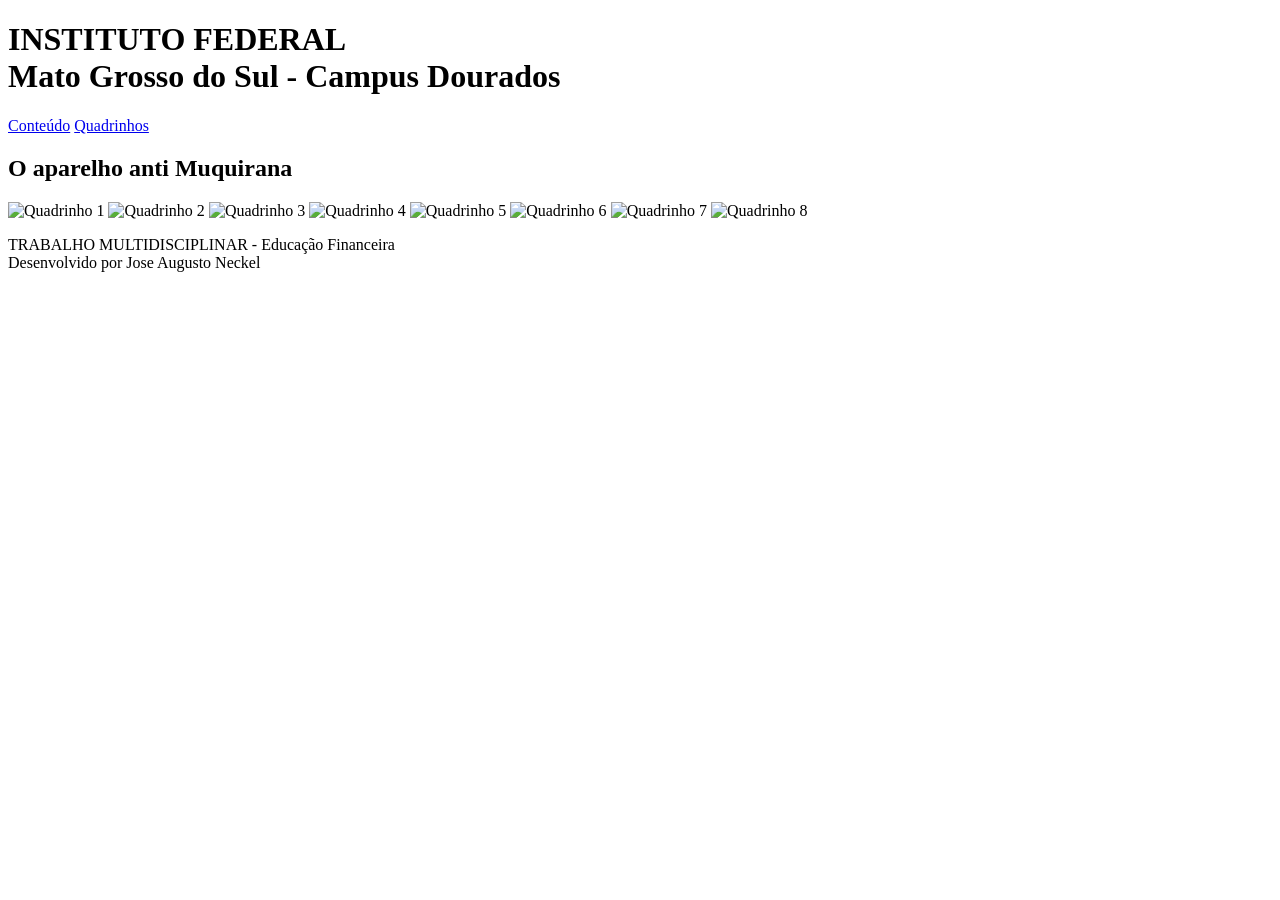
==== index2.html @ b9848444 "Add files via upload" ====
<!DOCTYPE html>
<html lang="pt-br">
<head>
    <meta charset="UTF-8">
    <meta name="viewport" content="width=device-width, initial-scale=1.0">
    <title>Trabalho Multidisciplinar</title>
    <link rel="stylesheet" type="text/css" href="css/estilo2.css">
    </head>
<body>
    <header>
        <h1>INSTITUTO FEDERAL <br> Mato Grosso do Sul - Campus Dourados</h1>
    </header>
    <nav>
        <a href="index.html">Conteúdo</a>
        <a href="index2.html">Quadrinhos</a>
    </nav>
    <div class="container">
        <h2>O aparelho anti Muquirana</h2>
        <div class="quadrinhos">
            <img src="img/quadrinho1.png" alt="Quadrinho 1">
            <img src="img/quadrinho2.png" alt="Quadrinho 2">
            <img src="img/quadrinho3.png" alt="Quadrinho 3">
            <img src="img/quadrinho4.png" alt="Quadrinho 4">
            <img src="img/quadrinho5.png" alt="Quadrinho 5">
            <img src="img/quadrinho6.png" alt="Quadrinho 6">
            <img src="img/quadrinho7.png" alt="Quadrinho 7">
            <img src="img/quadrinho8.png" alt="Quadrinho 8">
        </div>
    </div>
    <footer>
        <p>TRABALHO MULTIDISCIPLINAR - Educação Financeira <br> Desenvolvido por Jose Augusto Neckel</p>
    </footer>
</body>
</html>
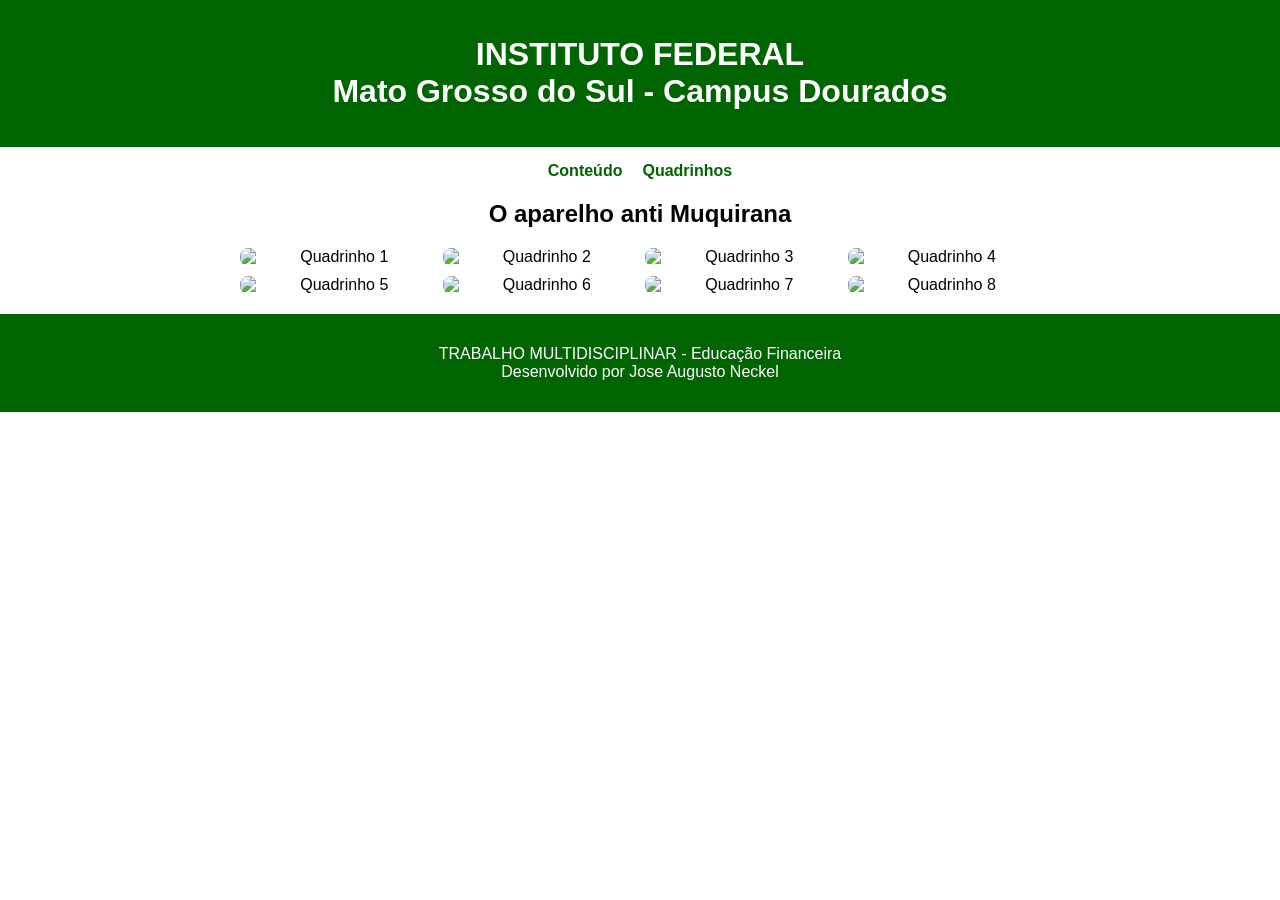
==== commit 52e9dc2f: "Update index2.html" ====
--- a/index2.html
+++ b/index2.html
@@ -4,7 +4,7 @@
     <meta charset="UTF-8">
     <meta name="viewport" content="width=device-width, initial-scale=1.0">
     <title>Trabalho Multidisciplinar</title>
-    <link rel="stylesheet" type="text/css" href="css/estilo2.css">
+    <link rel="stylesheet" type="text/css" href="estilo2.css">
     </head>
 <body>
     <header>
--- a/estilo2.css
+++ b/estilo2.css
@@ -0,0 +1,43 @@
+body {
+            font-family: Arial, sans-serif;
+            text-align: center;
+            margin: 0;
+            padding: 0;
+        }
+        header {
+            background-color: #006400;
+            color: white;
+            padding: 15px;
+        }
+        nav {
+            display: flex;
+            justify-content: center;
+            gap: 20px;
+            margin: 15px 0;
+        }
+        nav a {
+            text-decoration: none;
+            color: #006400;
+            font-weight: bold;
+        }
+        .container {
+            max-width: 800px;
+            margin: auto;
+            text-align: center;
+        }
+        .quadrinhos {
+            display: grid;
+            grid-template-columns: repeat(4, 1fr);
+            gap: 10px;
+            margin: 20px 0;
+        }
+        .quadrinhos img {
+            width: 100%;
+            border-radius: 8px;
+        }
+        footer {
+            margin-top: 20px;
+            padding: 15px;
+            background-color: #006400;
+            color: white;
+        }
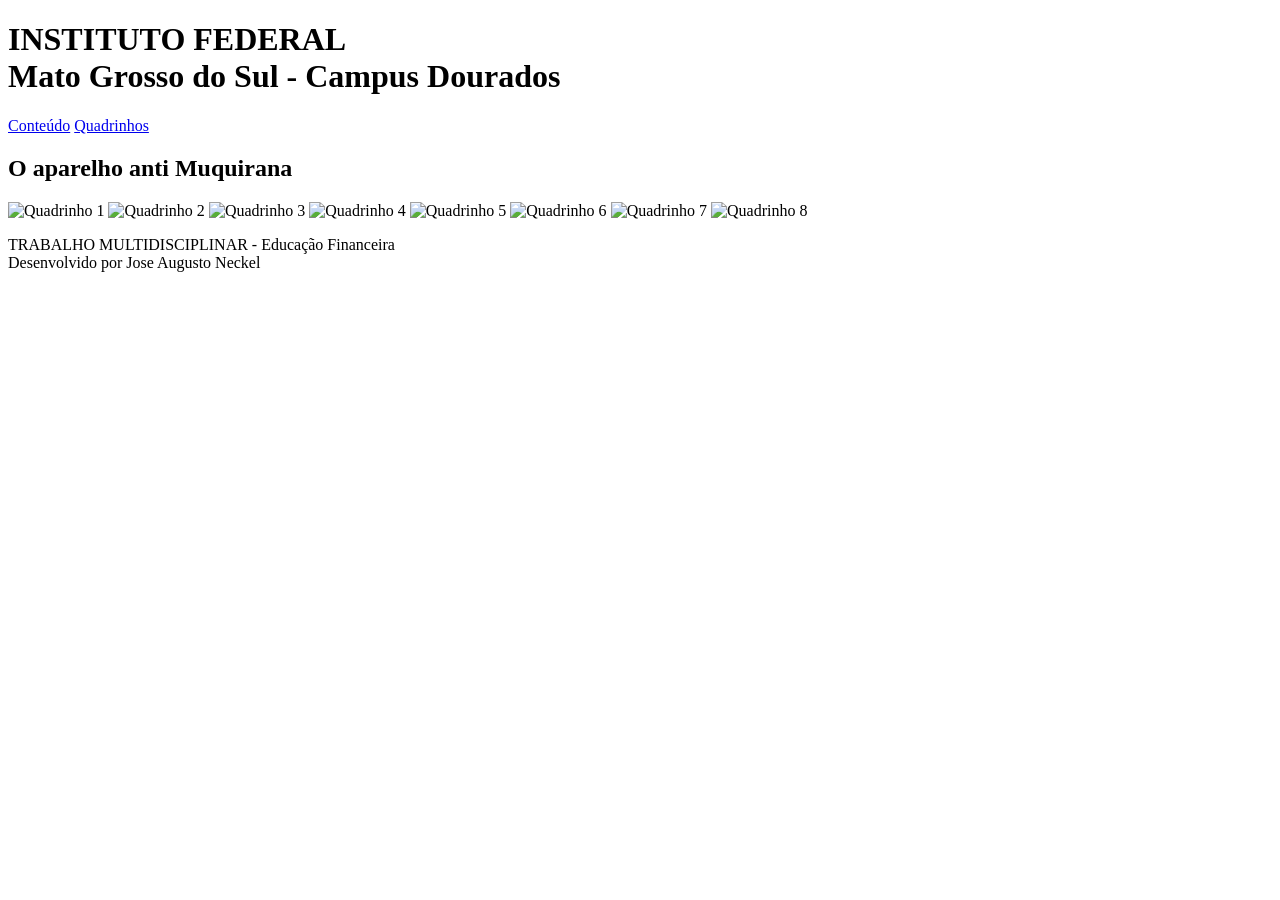
==== commit 1ae87750: "Update index2.html" ====
--- a/index2.html
+++ b/index2.html
@@ -4,7 +4,7 @@
     <meta charset="UTF-8">
     <meta name="viewport" content="width=device-width, initial-scale=1.0">
     <title>Trabalho Multidisciplinar</title>
-    <link rel="stylesheet" type="text/css" href="estilo2.css">
+    <link rel="stylesheet" type="text/css" href="css/estilo2.css">
     </head>
 <body>
     <header>
